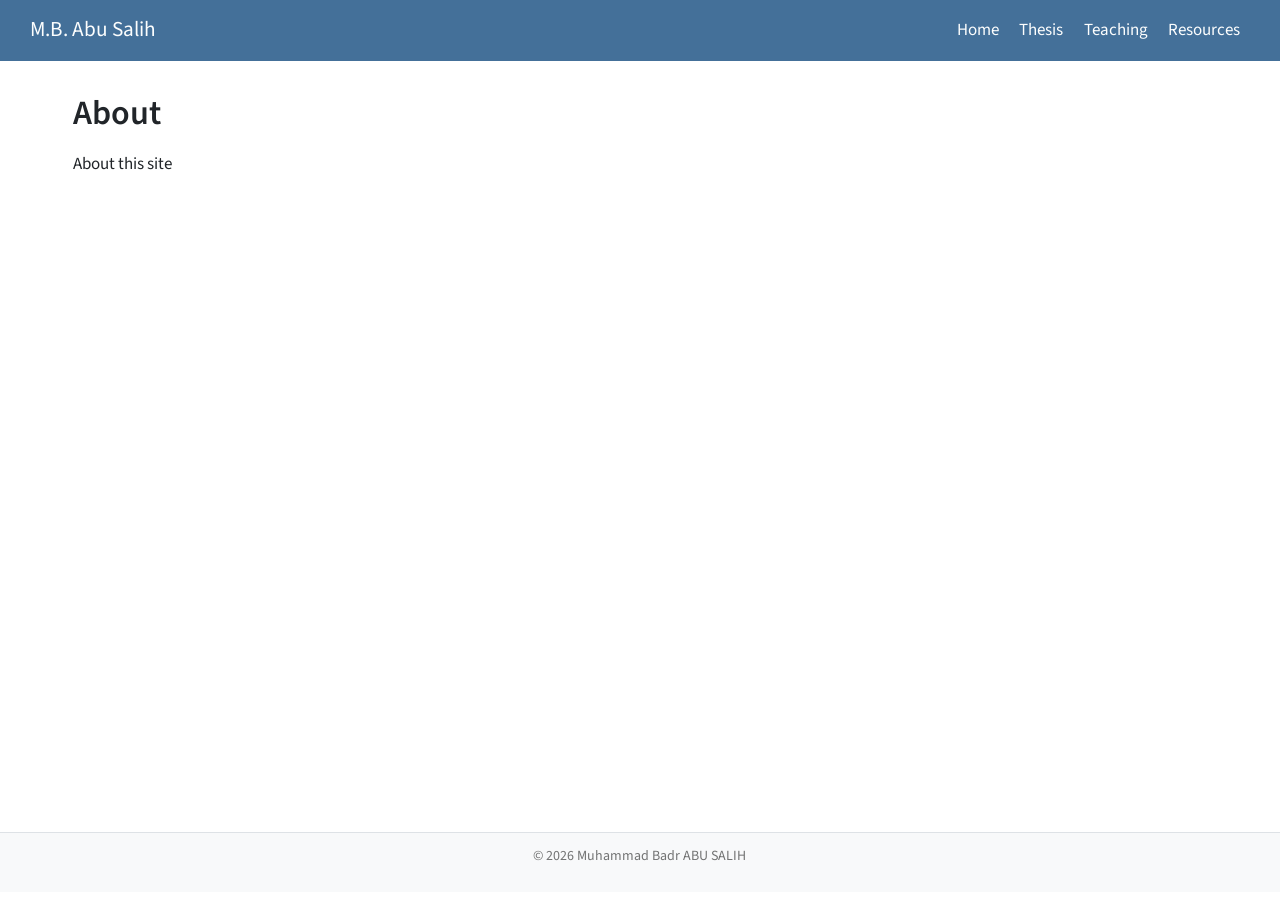
==== about.html @ b01bf14c "Built site for gh-pages" ====
<!DOCTYPE html>
<html xmlns="http://www.w3.org/1999/xhtml" lang="en" xml:lang="en"><head>

<meta charset="utf-8">
<meta name="generator" content="quarto-1.9.37">

<meta name="viewport" content="width=device-width, initial-scale=1.0, user-scalable=yes">


<title>About – Muhammad Badr ABU SALIH</title>
<style>
/* Default styles provided by pandoc.
** See https://pandoc.org/MANUAL.html#variables-for-html for config info.
*/
code{white-space: pre-wrap;}
span.smallcaps{font-variant: small-caps;}
div.columns{display: flex; gap: min(4vw, 1.5em);}
div.column{flex: auto; overflow-x: auto;}
div.hanging-indent{margin-left: 1.5em; text-indent: -1.5em;}
ul.task-list{list-style: none;}
ul.task-list li input[type="checkbox"] {
  width: 0.8em;
  margin: 0 0.8em 0.2em -1em; /* quarto-specific, see https://github.com/quarto-dev/quarto-cli/issues/4556 */ 
  vertical-align: middle;
}
</style>


<script src="site_libs/quarto-nav/quarto-nav.js"></script>
<script src="site_libs/quarto-nav/headroom.min.js"></script>
<link href=".//assets/images/favicon-96.png" rel="icon" type="image/png">
<script src="site_libs/clipboard/clipboard.min.js"></script>
<script src="site_libs/quarto-html/quarto.js" type="module"></script>
<script src="site_libs/quarto-html/tabsets/tabsets.js" type="module"></script>
<script src="site_libs/quarto-html/popper.min.js"></script>
<script src="site_libs/quarto-html/tippy.umd.min.js"></script>
<script src="site_libs/quarto-html/anchor.min.js"></script>
<link href="site_libs/quarto-html/tippy.css" rel="stylesheet">
<link href="site_libs/quarto-html/quarto-syntax-highlighting-7f8f88aac4f3542376d5c11b86a4c14d.css" rel="stylesheet" id="quarto-text-highlighting-styles">
<script src="site_libs/bootstrap/bootstrap.min.js"></script>
<link href="site_libs/bootstrap/bootstrap-icons.css" rel="stylesheet">
<link href="site_libs/bootstrap/bootstrap-f757792521fcdaf0ce11ae075598e649.min.css" rel="stylesheet" append-hash="true" id="quarto-bootstrap" data-mode="light">
<script id="quarto-search-options" type="application/json">{
  "language": {
    "search-no-results-text": "No results",
    "search-matching-documents-text": "matching documents",
    "search-copy-link-title": "Copy link to search",
    "search-hide-matches-text": "Hide additional matches",
    "search-more-match-text": "more match in this document",
    "search-more-matches-text": "more matches in this document",
    "search-clear-button-title": "Clear",
    "search-text-placeholder": "",
    "search-detached-cancel-button-title": "Cancel",
    "search-submit-button-title": "Submit",
    "search-label": "Search"
  }
}</script>
<meta name="google-site-verification" content="IsH7WWWy8e3yEqVgqZTDa41IrthkspiDjTShEE3wRg8">


</head>

<body class="nav-fixed quarto-light">

<div id="quarto-search-results"></div>
  <header id="quarto-header" class="headroom fixed-top">
    <nav class="navbar navbar-expand-lg " data-bs-theme="dark">
      <div class="navbar-container container-fluid">
      <div class="navbar-brand-container mx-auto">
    <a class="navbar-brand" href="./index.html">
    <span class="navbar-title">M.B. Abu Salih</span>
    </a>
  </div>
          <button class="navbar-toggler" type="button" data-bs-toggle="collapse" data-bs-target="#navbarCollapse" aria-controls="navbarCollapse" role="menu" aria-expanded="false" aria-label="Toggle navigation" onclick="if (window.quartoToggleHeadroom) { window.quartoToggleHeadroom(); }">
  <span class="navbar-toggler-icon"></span>
</button>
          <div class="collapse navbar-collapse" id="navbarCollapse">
            <ul class="navbar-nav navbar-nav-scroll ms-auto">
  <li class="nav-item">
    <a class="nav-link" href="./index.html"> 
<span class="menu-text">Home</span></a>
  </li>  
  <li class="nav-item">
    <a class="nav-link" href="./ma-thesis.html"> 
<span class="menu-text">Thesis</span></a>
  </li>  
  <li class="nav-item">
    <a class="nav-link" href="./teaching.html"> 
<span class="menu-text">Teaching</span></a>
  </li>  
  <li class="nav-item">
    <a class="nav-link" href="./resources.html"> 
<span class="menu-text">Resources</span></a>
  </li>  
</ul>
          </div> <!-- /navcollapse -->
            <div class="quarto-navbar-tools">
</div>
      </div> <!-- /container-fluid -->
    </nav>
</header>
<!-- content -->
<div id="quarto-content" class="quarto-container page-columns page-rows-contents page-layout-full page-navbar">
<!-- sidebar -->
<!-- margin-sidebar -->
    
<!-- main -->
<main class="content column-page" id="quarto-document-content">

<header id="title-block-header" class="quarto-title-block default">
<div class="quarto-title">
<h1 class="title">About</h1>
</div>



<div class="quarto-title-meta column-page">

    
  
    
  </div>
  


</header>


<p>About this site</p>



</main> <!-- /main -->
<script id="quarto-html-after-body" type="application/javascript">
  window.document.addEventListener("DOMContentLoaded", function (event) {
    const icon = "";
    const anchorJS = new window.AnchorJS();
    anchorJS.options = {
      placement: 'right',
      icon: icon
    };
    anchorJS.add('.anchored');
    const isCodeAnnotation = (el) => {
      for (const clz of el.classList) {
        if (clz.startsWith('code-annotation-')) {                     
          return true;
        }
      }
      return false;
    }
    const onCopySuccess = function(e) {
      // button target
      const button = e.trigger;
      // don't keep focus
      button.blur();
      // flash "checked"
      button.classList.add('code-copy-button-checked');
      var currentTitle = button.getAttribute("title");
      button.setAttribute("title", "Copied!");
      let tooltip;
      if (window.bootstrap) {
        button.setAttribute("data-bs-toggle", "tooltip");
        button.setAttribute("data-bs-placement", "left");
        button.setAttribute("data-bs-title", "Copied!");
        tooltip = new bootstrap.Tooltip(button, 
          { trigger: "manual", 
            customClass: "code-copy-button-tooltip",
            offset: [0, -8]});
        tooltip.show();    
      }
      setTimeout(function() {
        if (tooltip) {
          tooltip.hide();
          button.removeAttribute("data-bs-title");
          button.removeAttribute("data-bs-toggle");
          button.removeAttribute("data-bs-placement");
        }
        button.setAttribute("title", currentTitle);
        button.classList.remove('code-copy-button-checked');
      }, 1000);
      // clear code selection
      e.clearSelection();
    }
    const getTextToCopy = function(trigger) {
      const outerScaffold = trigger.parentElement.cloneNode(true);
      const codeEl = outerScaffold.querySelector('code');
      for (const childEl of codeEl.children) {
        if (isCodeAnnotation(childEl)) {
          childEl.remove();
        }
      }
      return codeEl.innerText;
    }
    const clipboard = new window.ClipboardJS('.code-copy-button:not([data-in-quarto-modal])', {
      text: getTextToCopy
    });
    clipboard.on('success', onCopySuccess);
    if (window.document.getElementById('quarto-embedded-source-code-modal')) {
      const clipboardModal = new window.ClipboardJS('.code-copy-button[data-in-quarto-modal]', {
        text: getTextToCopy,
        container: window.document.getElementById('quarto-embedded-source-code-modal')
      });
      clipboardModal.on('success', onCopySuccess);
    }
      var localhostRegex = new RegExp(/^(?:http|https):\/\/localhost\:?[0-9]*\//);
      var mailtoRegex = new RegExp(/^mailto:/);
        var filterRegex = new RegExp("https:\/\/abusalih\.com\/");
      var isInternal = (href) => {
          return filterRegex.test(href) || localhostRegex.test(href) || mailtoRegex.test(href);
      }
      // Inspect non-navigation links and adorn them if external
     var links = window.document.querySelectorAll('a[href]:not(.nav-link):not(.navbar-brand):not(.toc-action):not(.sidebar-link):not(.sidebar-item-toggle):not(.pagination-link):not(.no-external):not([aria-hidden]):not(.dropdown-item):not(.quarto-navigation-tool):not(.about-link)');
      for (var i=0; i<links.length; i++) {
        const link = links[i];
        if (!isInternal(link.href)) {
          // undo the damage that might have been done by quarto-nav.js in the case of
          // links that we want to consider external
          if (link.dataset.originalHref !== undefined) {
            link.href = link.dataset.originalHref;
          }
        }
      }
    function tippyHover(el, contentFn, onTriggerFn, onUntriggerFn) {
      const config = {
        allowHTML: true,
        maxWidth: 500,
        delay: 100,
        arrow: false,
        appendTo: function(el) {
            return el.parentElement;
        },
        interactive: true,
        interactiveBorder: 10,
        theme: 'quarto',
        placement: 'bottom-start',
      };
      if (contentFn) {
        config.content = contentFn;
      }
      if (onTriggerFn) {
        config.onTrigger = onTriggerFn;
      }
      if (onUntriggerFn) {
        config.onUntrigger = onUntriggerFn;
      }
      window.tippy(el, config); 
    }
    const noterefs = window.document.querySelectorAll('a[role="doc-noteref"]');
    for (var i=0; i<noterefs.length; i++) {
      const ref = noterefs[i];
      tippyHover(ref, function() {
        // use id or data attribute instead here
        let href = ref.getAttribute('data-footnote-href') || ref.getAttribute('href');
        try { href = new URL(href).hash; } catch {}
        const id = href.replace(/^#\/?/, "");
        const note = window.document.getElementById(id);
        if (note) {
          return note.innerHTML;
        } else {
          return "";
        }
      });
    }
    const xrefs = window.document.querySelectorAll('a.quarto-xref');
    const processXRef = (id, note) => {
      // Strip column container classes
      const stripColumnClz = (el) => {
        el.classList.remove("page-full", "page-columns");
        if (el.children) {
          for (const child of el.children) {
            stripColumnClz(child);
          }
        }
      }
      stripColumnClz(note)
      if (id === null || id.startsWith('sec-')) {
        // Special case sections, only their first couple elements
        const container = document.createElement("div");
        if (note.children && note.children.length > 2) {
          container.appendChild(note.children[0].cloneNode(true));
          for (let i = 1; i < note.children.length; i++) {
            const child = note.children[i];
            if (child.tagName === "P" && child.innerText === "") {
              continue;
            } else {
              container.appendChild(child.cloneNode(true));
              break;
            }
          }
          if (window.Quarto?.typesetMath) {
            window.Quarto.typesetMath(container);
          }
          return container.innerHTML
        } else {
          if (window.Quarto?.typesetMath) {
            window.Quarto.typesetMath(note);
          }
          return note.innerHTML;
        }
      } else {
        // Remove any anchor links if they are present
        const anchorLink = note.querySelector('a.anchorjs-link');
        if (anchorLink) {
          anchorLink.remove();
        }
        if (window.Quarto?.typesetMath) {
          window.Quarto.typesetMath(note);
        }
        if (note.classList.contains("callout")) {
          return note.outerHTML;
        } else {
          return note.innerHTML;
        }
      }
    }
    for (var i=0; i<xrefs.length; i++) {
      const xref = xrefs[i];
      tippyHover(xref, undefined, function(instance) {
        instance.disable();
        let url = xref.getAttribute('href');
        let hash = undefined; 
        if (url.startsWith('#')) {
          hash = url;
        } else {
          try { hash = new URL(url).hash; } catch {}
        }
        if (hash) {
          const id = hash.replace(/^#\/?/, "");
          const note = window.document.getElementById(id);
          if (note !== null) {
            try {
              const html = processXRef(id, note.cloneNode(true));
              instance.setContent(html);
            } finally {
              instance.enable();
              instance.show();
            }
          } else {
            // See if we can fetch this
            fetch(url.split('#')[0])
            .then(res => res.text())
            .then(html => {
              const parser = new DOMParser();
              const htmlDoc = parser.parseFromString(html, "text/html");
              const note = htmlDoc.getElementById(id);
              if (note !== null) {
                const html = processXRef(id, note);
                instance.setContent(html);
              } 
            }).finally(() => {
              instance.enable();
              instance.show();
            });
          }
        } else {
          // See if we can fetch a full url (with no hash to target)
          // This is a special case and we should probably do some content thinning / targeting
          fetch(url)
          .then(res => res.text())
          .then(html => {
            const parser = new DOMParser();
            const htmlDoc = parser.parseFromString(html, "text/html");
            const note = htmlDoc.querySelector('main.content');
            if (note !== null) {
              // This should only happen for chapter cross references
              // (since there is no id in the URL)
              // remove the first header
              if (note.children.length > 0 && note.children[0].tagName === "HEADER") {
                note.children[0].remove();
              }
              const html = processXRef(null, note);
              instance.setContent(html);
            } 
          }).finally(() => {
            instance.enable();
            instance.show();
          });
        }
      }, function(instance) {
      });
    }
        let selectedAnnoteEl;
        const selectorForAnnotation = ( cell, annotation) => {
          let cellAttr = 'data-code-cell="' + cell + '"';
          let lineAttr = 'data-code-annotation="' +  annotation + '"';
          const selector = 'span[' + cellAttr + '][' + lineAttr + ']';
          return selector;
        }
        const selectCodeLines = (annoteEl) => {
          const doc = window.document;
          const targetCell = annoteEl.getAttribute("data-target-cell");
          const targetAnnotation = annoteEl.getAttribute("data-target-annotation");
          const annoteSpan = window.document.querySelector(selectorForAnnotation(targetCell, targetAnnotation));
          const lines = annoteSpan.getAttribute("data-code-lines").split(",");
          const lineIds = lines.map((line) => {
            return targetCell + "-" + line;
          })
          let top = null;
          let height = null;
          let parent = null;
          if (lineIds.length > 0) {
              //compute the position of the single el (top and bottom and make a div)
              const el = window.document.getElementById(lineIds[0]);
              top = el.offsetTop;
              height = el.offsetHeight;
              parent = el.parentElement.parentElement;
            if (lineIds.length > 1) {
              const lastEl = window.document.getElementById(lineIds[lineIds.length - 1]);
              const bottom = lastEl.offsetTop + lastEl.offsetHeight;
              height = bottom - top;
            }
            if (top !== null && height !== null && parent !== null) {
              // cook up a div (if necessary) and position it 
              let div = window.document.getElementById("code-annotation-line-highlight");
              if (div === null) {
                div = window.document.createElement("div");
                div.setAttribute("id", "code-annotation-line-highlight");
                div.style.position = 'absolute';
                parent.appendChild(div);
              }
              div.style.top = top - 2 + "px";
              div.style.height = height + 4 + "px";
              div.style.left = 0;
              let gutterDiv = window.document.getElementById("code-annotation-line-highlight-gutter");
              if (gutterDiv === null) {
                gutterDiv = window.document.createElement("div");
                gutterDiv.setAttribute("id", "code-annotation-line-highlight-gutter");
                gutterDiv.style.position = 'absolute';
                const codeCell = window.document.getElementById(targetCell);
                const gutter = codeCell.querySelector('.code-annotation-gutter');
                gutter.appendChild(gutterDiv);
              }
              gutterDiv.style.top = top - 2 + "px";
              gutterDiv.style.height = height + 4 + "px";
            }
            selectedAnnoteEl = annoteEl;
          }
        };
        const unselectCodeLines = () => {
          const elementsIds = ["code-annotation-line-highlight", "code-annotation-line-highlight-gutter"];
          elementsIds.forEach((elId) => {
            const div = window.document.getElementById(elId);
            if (div) {
              div.remove();
            }
          });
          selectedAnnoteEl = undefined;
        };
          // Handle positioning of the toggle
      window.addEventListener(
        "resize",
        throttle(() => {
          elRect = undefined;
          if (selectedAnnoteEl) {
            selectCodeLines(selectedAnnoteEl);
          }
        }, 10)
      );
      function throttle(fn, ms) {
      let throttle = false;
      let timer;
        return (...args) => {
          if(!throttle) { // first call gets through
              fn.apply(this, args);
              throttle = true;
          } else { // all the others get throttled
              if(timer) clearTimeout(timer); // cancel #2
              timer = setTimeout(() => {
                fn.apply(this, args);
                timer = throttle = false;
              }, ms);
          }
        };
      }
        // Attach click handler to the DT
        const annoteDls = window.document.querySelectorAll('dt[data-target-cell]');
        for (const annoteDlNode of annoteDls) {
          annoteDlNode.addEventListener('click', (event) => {
            const clickedEl = event.target;
            if (clickedEl !== selectedAnnoteEl) {
              unselectCodeLines();
              const activeEl = window.document.querySelector('dt[data-target-cell].code-annotation-active');
              if (activeEl) {
                activeEl.classList.remove('code-annotation-active');
              }
              selectCodeLines(clickedEl);
              clickedEl.classList.add('code-annotation-active');
            } else {
              // Unselect the line
              unselectCodeLines();
              clickedEl.classList.remove('code-annotation-active');
            }
          });
        }
    const findCites = (el) => {
      const parentEl = el.parentElement;
      if (parentEl) {
        const cites = parentEl.dataset.cites;
        if (cites) {
          return {
            el,
            cites: cites.split(' ')
          };
        } else {
          return findCites(el.parentElement)
        }
      } else {
        return undefined;
      }
    };
    var bibliorefs = window.document.querySelectorAll('a[role="doc-biblioref"]');
    for (var i=0; i<bibliorefs.length; i++) {
      const ref = bibliorefs[i];
      const citeInfo = findCites(ref);
      if (citeInfo) {
        tippyHover(citeInfo.el, function() {
          var popup = window.document.createElement('div');
          citeInfo.cites.forEach(function(cite) {
            var citeDiv = window.document.createElement('div');
            citeDiv.classList.add('hanging-indent');
            citeDiv.classList.add('csl-entry');
            var biblioDiv = window.document.getElementById('ref-' + cite);
            if (biblioDiv) {
              citeDiv.innerHTML = biblioDiv.innerHTML;
            }
            popup.appendChild(citeDiv);
          });
          return popup.innerHTML;
        });
      }
    }
  });
  </script>
</div> <!-- /content -->
<footer class="footer">
  <div class="nav-footer">
    <div class="nav-footer-left">
      &nbsp;
    </div>   
    <div class="nav-footer-center">
      <ul class="footer-items list-unstyled">
    <li class="nav-item">
 © 2026 Muhammad Badr ABU SALIH
  </li>  
</ul>
    </div>
    <div class="nav-footer-right">
      &nbsp;
    </div>
  </div>
</footer>




</body></html>
---- site_libs/quarto-html/tippy.css ----
.tippy-box[data-animation=fade][data-state=hidden]{opacity:0}[data-tippy-root]{max-width:calc(100vw - 10px)}.tippy-box{position:relative;background-color:#333;color:#fff;border-radius:4px;font-size:14px;line-height:1.4;white-space:normal;outline:0;transition-property:transform,visibility,opacity}.tippy-box[data-placement^=top]>.tippy-arrow{bottom:0}.tippy-box[data-placement^=top]>.tippy-arrow:before{bottom:-7px;left:0;border-width:8px 8px 0;border-top-color:initial;transform-origin:center top}.tippy-box[data-placement^=bottom]>.tippy-arrow{top:0}.tippy-box[data-placement^=bottom]>.tippy-arrow:before{top:-7px;left:0;border-width:0 8px 8px;border-bottom-color:initial;transform-origin:center bottom}.tippy-box[data-placement^=left]>.tippy-arrow{right:0}.tippy-box[data-placement^=left]>.tippy-arrow:before{border-width:8px 0 8px 8px;border-left-color:initial;right:-7px;transform-origin:center left}.tippy-box[data-placement^=right]>.tippy-arrow{left:0}.tippy-box[data-placement^=right]>.tippy-arrow:before{left:-7px;border-width:8px 8px 8px 0;border-right-color:initial;transform-origin:center right}.tippy-box[data-inertia][data-state=visible]{transition-timing-function:cubic-bezier(.54,1.5,.38,1.11)}.tippy-arrow{width:16px;height:16px;color:#333}.tippy-arrow:before{content:"";position:absolute;border-color:transparent;border-style:solid}.tippy-content{position:relative;padding:5px 9px;z-index:1}
---- site_libs/quarto-html/quarto-syntax-highlighting-7f8f88aac4f3542376d5c11b86a4c14d.css ----
/* quarto syntax highlight colors */
:root {
  --quarto-hl-ot-color: #003B4F;
  --quarto-hl-at-color: #657422;
  --quarto-hl-ss-color: #20794D;
  --quarto-hl-an-color: #5E5E5E;
  --quarto-hl-fu-color: #4758AB;
  --quarto-hl-st-color: #20794D;
  --quarto-hl-cf-color: #003B4F;
  --quarto-hl-op-color: #5E5E5E;
  --quarto-hl-er-color: #AD0000;
  --quarto-hl-bn-color: #AD0000;
  --quarto-hl-al-color: #AD0000;
  --quarto-hl-va-color: #111111;
  --quarto-hl-bu-color: inherit;
  --quarto-hl-ex-color: inherit;
  --quarto-hl-pp-color: #AD0000;
  --quarto-hl-in-color: #5E5E5E;
  --quarto-hl-vs-color: #20794D;
  --quarto-hl-wa-color: #5E5E5E;
  --quarto-hl-do-color: #5E5E5E;
  --quarto-hl-im-color: #00769E;
  --quarto-hl-ch-color: #20794D;
  --quarto-hl-dt-color: #AD0000;
  --quarto-hl-fl-color: #AD0000;
  --quarto-hl-co-color: #5E5E5E;
  --quarto-hl-cv-color: #5E5E5E;
  --quarto-hl-cn-color: #8f5902;
  --quarto-hl-sc-color: #5E5E5E;
  --quarto-hl-dv-color: #AD0000;
  --quarto-hl-kw-color: #003B4F;
}

/* other quarto variables */
:root {
  --quarto-font-monospace: SFMono-Regular, Menlo, Monaco, Consolas, "Liberation Mono", "Courier New", monospace;
}

/* syntax highlight based on Pandoc's rules */
pre > code.sourceCode > span {
  color: #003B4F;
}

code.sourceCode > span {
  color: #003B4F;
}

div.sourceCode,
div.sourceCode pre.sourceCode {
  color: #003B4F;
}

/* Normal */
code span {
  color: #003B4F;
}

/* Alert */
code span.al {
  color: #AD0000;
  font-style: inherit;
}

/* Annotation */
code span.an {
  color: #5E5E5E;
  font-style: inherit;
}

/* Attribute */
code span.at {
  color: #657422;
  font-style: inherit;
}

/* BaseN */
code span.bn {
  color: #AD0000;
  font-style: inherit;
}

/* BuiltIn */
code span.bu {
  font-style: inherit;
}

/* ControlFlow */
code span.cf {
  color: #003B4F;
  font-weight: bold;
  font-style: inherit;
}

/* Char */
code span.ch {
  color: #20794D;
  font-style: inherit;
}

/* Constant */
code span.cn {
  color: #8f5902;
  font-style: inherit;
}

/* Comment */
code span.co {
  color: #5E5E5E;
  font-style: inherit;
}

/* CommentVar */
code span.cv {
  color: #5E5E5E;
  font-style: italic;
}

/* Documentation */
code span.do {
  color: #5E5E5E;
  font-style: italic;
}

/* DataType */
code span.dt {
  color: #AD0000;
  font-style: inherit;
}

/* DecVal */
code span.dv {
  color: #AD0000;
  font-style: inherit;
}

/* Error */
code span.er {
  color: #AD0000;
  font-style: inherit;
}

/* Extension */
code span.ex {
  font-style: inherit;
}

/* Float */
code span.fl {
  color: #AD0000;
  font-style: inherit;
}

/* Function */
code span.fu {
  color: #4758AB;
  font-style: inherit;
}

/* Import */
code span.im {
  color: #00769E;
  font-style: inherit;
}

/* Information */
code span.in {
  color: #5E5E5E;
  font-style: inherit;
}

/* Keyword */
code span.kw {
  color: #003B4F;
  font-weight: bold;
  font-style: inherit;
}

/* Operator */
code span.op {
  color: #5E5E5E;
  font-style: inherit;
}

/* Other */
code span.ot {
  color: #003B4F;
  font-style: inherit;
}

/* Preprocessor */
code span.pp {
  color: #AD0000;
  font-style: inherit;
}

/* SpecialChar */
code span.sc {
  color: #5E5E5E;
  font-style: inherit;
}

/* SpecialString */
code span.ss {
  color: #20794D;
  font-style: inherit;
}

/* String */
code span.st {
  color: #20794D;
  font-style: inherit;
}

/* Variable */
code span.va {
  color: #111111;
  font-style: inherit;
}

/* VerbatimString */
code span.vs {
  color: #20794D;
  font-style: inherit;
}

/* Warning */
code span.wa {
  color: #5E5E5E;
  font-style: italic;
}

.prevent-inlining {
  content: "</";
}

/*# sourceMappingURL=789ad8cd35626ba772517505b42a116e.css.map */
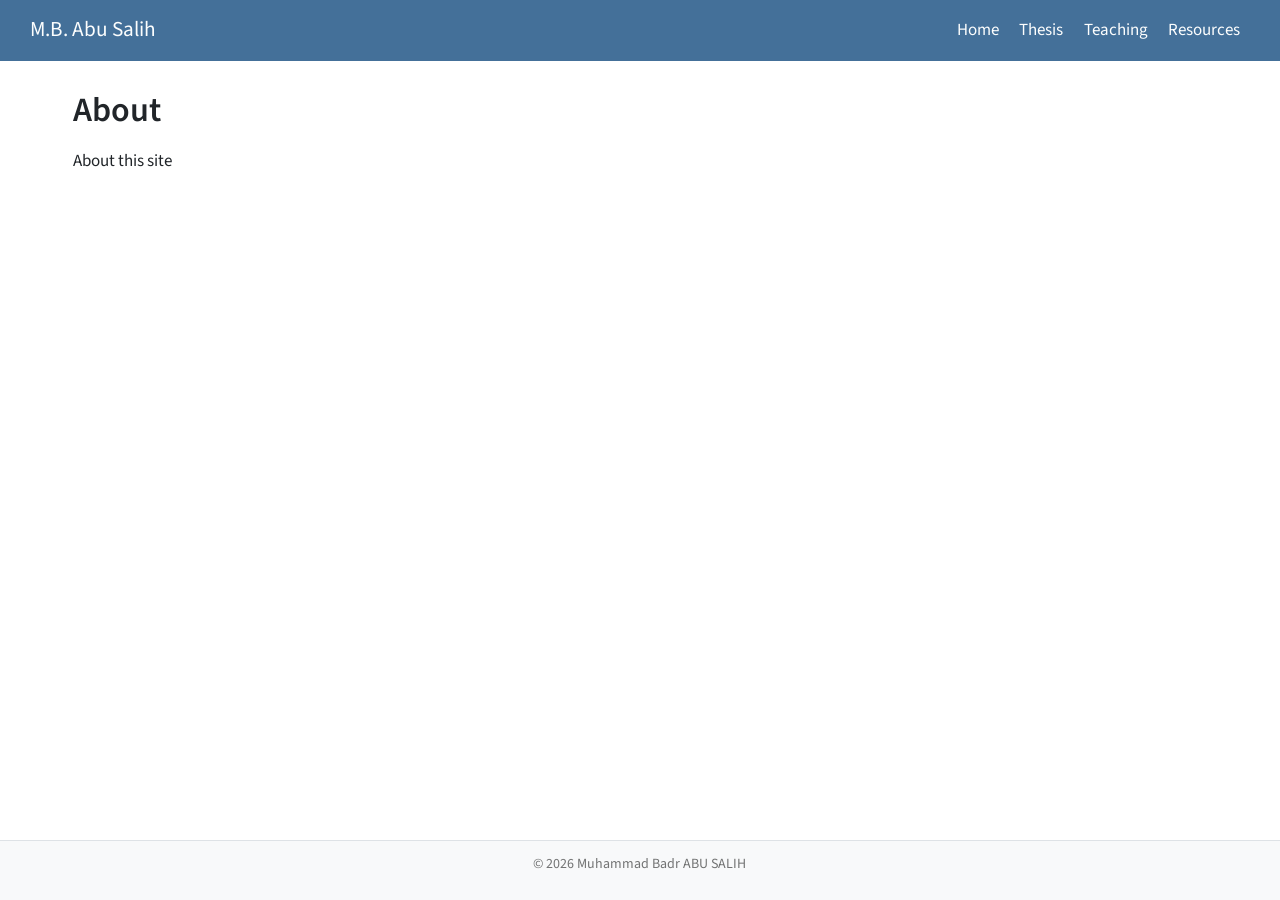
==== commit 13b1e758: "Built site for gh-pages" ====
--- a/about.html
+++ b/about.html
@@ -2,7 +2,7 @@
 <html xmlns="http://www.w3.org/1999/xhtml" lang="en" xml:lang="en"><head>
 
 <meta charset="utf-8">
-<meta name="generator" content="quarto-1.9.37">
+<meta name="generator" content="quarto-1.10.18">
 
 <meta name="viewport" content="width=device-width, initial-scale=1.0, user-scalable=yes">
 
@@ -12,10 +12,13 @@
 /* Default styles provided by pandoc.
 ** See https://pandoc.org/MANUAL.html#variables-for-html for config info.
 */
-code{white-space: pre-wrap;}
 span.smallcaps{font-variant: small-caps;}
-div.columns{display: flex; gap: min(4vw, 1.5em);}
-div.column{flex: auto; overflow-x: auto;}
+div.columns{display: flex; gap: 1.5em;}
+div.column{flex: auto;}
+@media screen {
+div.columns{gap: min(4vw, 1.5em);}
+div.column{overflow-x: auto;}
+}
 div.hanging-indent{margin-left: 1.5em; text-indent: -1.5em;}
 ul.task-list{list-style: none;}
 ul.task-list li input[type="checkbox"] {
@@ -36,10 +39,10 @@
 <script src="site_libs/quarto-html/tippy.umd.min.js"></script>
 <script src="site_libs/quarto-html/anchor.min.js"></script>
 <link href="site_libs/quarto-html/tippy.css" rel="stylesheet">
-<link href="site_libs/quarto-html/quarto-syntax-highlighting-7f8f88aac4f3542376d5c11b86a4c14d.css" rel="stylesheet" id="quarto-text-highlighting-styles">
+<link href="site_libs/quarto-html/quarto-syntax-highlighting-64a204ab8560d761af7679ceaba22944.css" rel="stylesheet" id="quarto-text-highlighting-styles">
 <script src="site_libs/bootstrap/bootstrap.min.js"></script>
 <link href="site_libs/bootstrap/bootstrap-icons.css" rel="stylesheet">
-<link href="site_libs/bootstrap/bootstrap-f757792521fcdaf0ce11ae075598e649.min.css" rel="stylesheet" append-hash="true" id="quarto-bootstrap" data-mode="light">
+<link href="site_libs/bootstrap/bootstrap-dd0062d5137320617da700601c5d2816.min.css" rel="stylesheet" append-hash="true" id="quarto-bootstrap" data-mode="light">
 <script id="quarto-search-options" type="application/json">{
   "language": {
     "search-no-results-text": "No results",
--- a/site_libs/quarto-html/quarto-syntax-highlighting-64a204ab8560d761af7679ceaba22944.css
+++ b/site_libs/quarto-html/quarto-syntax-highlighting-64a204ab8560d761af7679ceaba22944.css
@@ -0,0 +1,236 @@
+/* quarto syntax highlight colors */
+:root {
+  --quarto-hl-ot-color: #003B4F;
+  --quarto-hl-at-color: #657422;
+  --quarto-hl-ss-color: #20794D;
+  --quarto-hl-an-color: #5E5E5E;
+  --quarto-hl-fu-color: #4758AB;
+  --quarto-hl-st-color: #20794D;
+  --quarto-hl-cf-color: #003B4F;
+  --quarto-hl-op-color: #5E5E5E;
+  --quarto-hl-er-color: #AD0000;
+  --quarto-hl-bn-color: #AD0000;
+  --quarto-hl-al-color: #AD0000;
+  --quarto-hl-va-color: #111111;
+  --quarto-hl-bu-color: inherit;
+  --quarto-hl-ex-color: inherit;
+  --quarto-hl-pp-color: #AD0000;
+  --quarto-hl-in-color: #5E5E5E;
+  --quarto-hl-vs-color: #20794D;
+  --quarto-hl-wa-color: #5E5E5E;
+  --quarto-hl-do-color: #5E5E5E;
+  --quarto-hl-im-color: #00769E;
+  --quarto-hl-ch-color: #20794D;
+  --quarto-hl-dt-color: #AD0000;
+  --quarto-hl-fl-color: #AD0000;
+  --quarto-hl-co-color: #5E5E5E;
+  --quarto-hl-cv-color: #5E5E5E;
+  --quarto-hl-cn-color: #8f5902;
+  --quarto-hl-sc-color: #5E5E5E;
+  --quarto-hl-dv-color: #AD0000;
+  --quarto-hl-kw-color: #003B4F;
+}
+
+/* other quarto variables */
+:root {
+  --quarto-font-monospace: SFMono-Regular, Menlo, Monaco, Consolas, "Liberation Mono", "Courier New", monospace;
+}
+
+/* syntax highlight based on Pandoc's rules */
+pre > code.sourceCode > span {
+  color: #003B4F;
+}
+
+code.sourceCode > span {
+  color: #003B4F;
+}
+
+div.sourceCode,
+div.sourceCode pre.sourceCode {
+  color: #003B4F;
+}
+
+/* Normal */
+code span {
+  color: #003B4F;
+}
+
+/* Alert */
+code span.al {
+  color: #AD0000;
+  font-style: inherit;
+}
+
+/* Annotation */
+code span.an {
+  color: #5E5E5E;
+  font-style: inherit;
+}
+
+/* Attribute */
+code span.at {
+  color: #657422;
+  font-style: inherit;
+}
+
+/* BaseN */
+code span.bn {
+  color: #AD0000;
+  font-style: inherit;
+}
+
+/* BuiltIn */
+code span.bu {
+  font-style: inherit;
+}
+
+/* ControlFlow */
+code span.cf {
+  color: #003B4F;
+  font-weight: bold;
+  font-style: inherit;
+}
+
+/* Char */
+code span.ch {
+  color: #20794D;
+  font-style: inherit;
+}
+
+/* Constant */
+code span.cn {
+  color: #8f5902;
+  font-style: inherit;
+}
+
+/* Comment */
+code span.co {
+  color: #5E5E5E;
+  font-style: inherit;
+}
+
+/* CommentVar */
+code span.cv {
+  color: #5E5E5E;
+  font-style: italic;
+}
+
+/* Documentation */
+code span.do {
+  color: #5E5E5E;
+  font-style: italic;
+}
+
+/* DataType */
+code span.dt {
+  color: #AD0000;
+  font-style: inherit;
+}
+
+/* DecVal */
+code span.dv {
+  color: #AD0000;
+  font-style: inherit;
+}
+
+/* Error */
+code span.er {
+  color: #AD0000;
+  font-style: inherit;
+}
+
+/* Extension */
+code span.ex {
+  font-style: inherit;
+}
+
+/* Float */
+code span.fl {
+  color: #AD0000;
+  font-style: inherit;
+}
+
+/* Function */
+code span.fu {
+  color: #4758AB;
+  font-style: inherit;
+}
+
+/* Import */
+code span.im {
+  color: #00769E;
+  font-style: inherit;
+}
+
+/* Information */
+code span.in {
+  color: #5E5E5E;
+  font-style: inherit;
+}
+
+/* Keyword */
+code span.kw {
+  color: #003B4F;
+  font-weight: bold;
+  font-style: inherit;
+}
+
+/* Operator */
+code span.op {
+  color: #5E5E5E;
+  font-style: inherit;
+}
+
+/* Other */
+code span.ot {
+  color: #003B4F;
+  font-style: inherit;
+}
+
+/* Preprocessor */
+code span.pp {
+  color: #AD0000;
+  font-style: inherit;
+}
+
+/* SpecialChar */
+code span.sc {
+  color: #5E5E5E;
+  font-style: inherit;
+}
+
+/* SpecialString */
+code span.ss {
+  color: #20794D;
+  font-style: inherit;
+}
+
+/* String */
+code span.st {
+  color: #20794D;
+  font-style: inherit;
+}
+
+/* Variable */
+code span.va {
+  color: #111111;
+  font-style: inherit;
+}
+
+/* VerbatimString */
+code span.vs {
+  color: #20794D;
+  font-style: inherit;
+}
+
+/* Warning */
+code span.wa {
+  color: #5E5E5E;
+  font-style: italic;
+}
+
+.prevent-inlining {
+  content: "</";
+}
+
+/*# sourceMappingURL=9d8d5bb603a83b8298b89080a598c93b.css.map */
